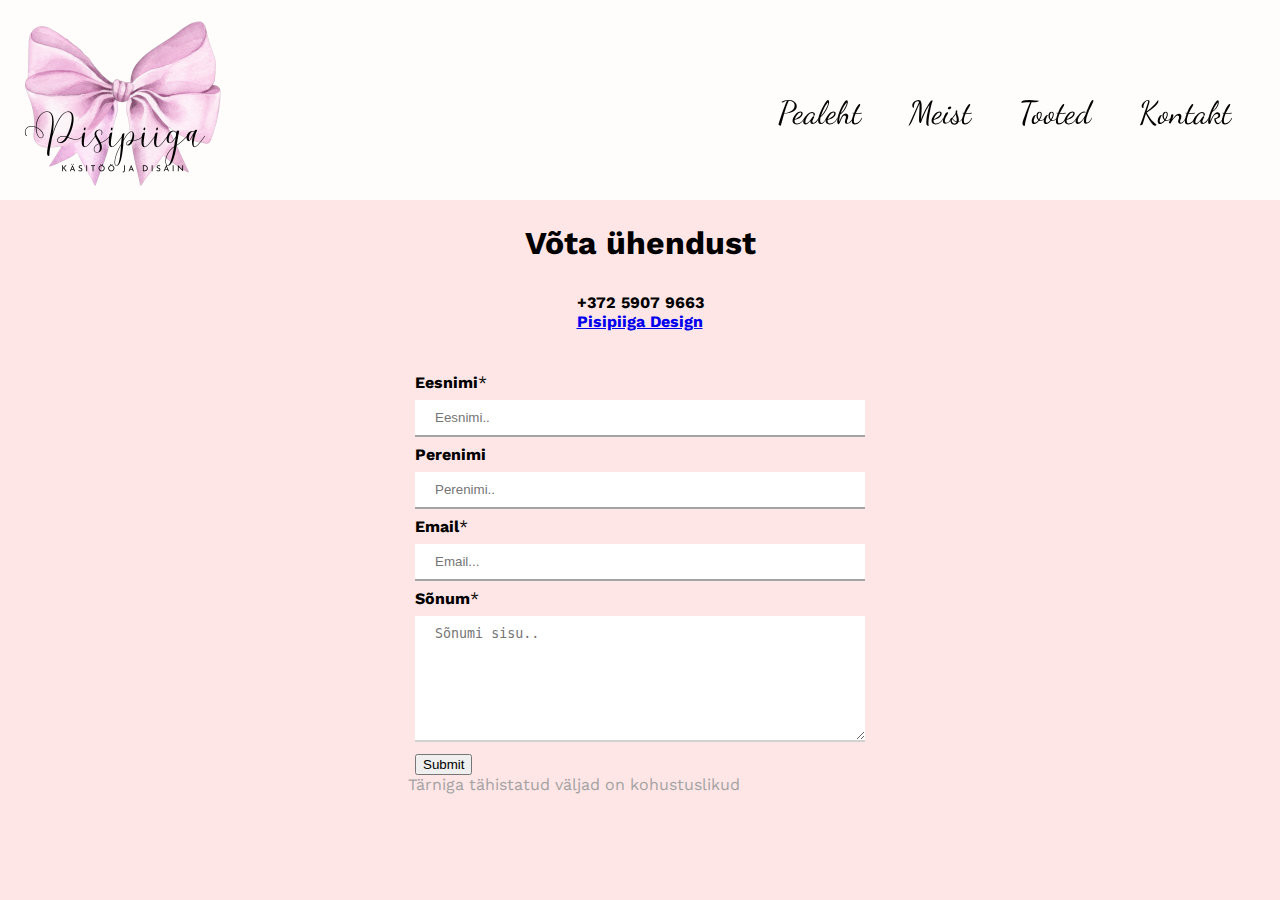
==== kontakt.html @ e0e10d82 "update" ====
<!DOCTYPE html>
<html lang="en">
<head>
    <meta charset="UTF-8">
    <meta http-equiv="X-UA-Compatible" content="IE=edge">
    <meta name="viewport" content="width=device-width, initial-scale=1.0">
    <title>Document</title>
    <link rel="stylesheet" href="style.css">
    <link rel="preconnect" href="https://fonts.googleapis.com">
    <link rel="preconnect" href="https://fonts.gstatic.com" crossorigin>
    <link href="https://fonts.googleapis.com/css2?family=Dancing+Script&family=Great+Vibes&display=swap" rel="stylesheet">
</head>
<body>
    <header>
        <h1 class="logo"><img src="pisipiigalogo.png" width="200px"></a></h1>
        <input type="checkbox" id="nav-toggle" class="nav-toggle">
        <nav>
          <ul>
            <li><a href="#">Pealeht</a></li>
            <li><a href="#">Meist</a></li>
            <li><a href="#">Tooted</a></li>
            <li><a href="kontakt.html">Kontakt</a></li>
          </ul>
        </nav>
        <label for="nav-toggle" class="nav-toggle-label">
          <span></span>
        </label>
        </header>
        <main>
        <div class="contentkont">
            <h1>Võta ühendust</h1>
            <div ><strong>+372 5907 9663</strong><br>
            <a href="https://www.facebook.com/pisipiigadisain"><strong>Pisipiiga Design</strong></a></div>
            <div class="container">
                <form action="#">
                    <label for="fname"><b>Eesnimi</b>*</label> <br>
                    <input type="text" id="fname" name="eesniminame" placeholder="Eesnimi.." required="true" style="width: 450px;" ><br>
                    <label for="lname"><b>Perenimi</b></label> <br>
                    <input type="text" id="lname" name="perename" placeholder="Perenimi.." style="width: 450px;"><br>
                    <label for="mail"><b>Email</b>*</label><br>
                    <input type="text" id="text" name="mail" placeholder="Email..." required="true" style="width: 450px;"></br>
                    <label for="subject"><b>Sõnum</b>*</label><br>
                    <textarea id="subject" name="subject" placeholder="Sõnumi sisu.." required="true" style="width: 450px; height: 126px;"></textarea><br>
                    <input type="submit" value="Submit"><br>
                </form>
            <div>Tärniga tähistatud väljad on kohustuslikud</div>
        </main>
</body>
</html>
---- style.css ----
@import url('https://fonts.googleapis.com/css?family=Work+Sans:300,600');

:root {
  --background: rgba(255, 255, 255, 0.85);
}

*, *::before, *::after {
  box-sizing: border-box;
}

body {
	margin: 0;
	background: rgb(255, 230, 230);
	font-family: 'Work Sans', sans-serif;
	font-weight: 400;
}

.content {
  height: 200vh;
  background-color: rgb(255, 230, 230);
  display: grid;
  gap: 10px;
  place-items: center;
}
.contentkont {
  height: 70vh;
  background-color: rgb(255, 230, 230);
  display: grid;
  gap: 10px;
  place-items: center;
  margin-left: 30px;
  padding-bottom: 50em;
  margin: 0;
}
main h1 {
  margin-top: 7em;
}

header {
  background: var(--background);
  text-align: center;
  position: fixed;
  height: 200px;
  z-index: 999;
  width: 100%;
}

.nav-toggle {
  position: absolute !important;
  top: -9999px !important;
  left: -9999px !important;
}

.nav-toggle:focus ~ .nav-toggle-label {
  outline: 3px solid rgba(rgb(0, 0, 0), .75);
}

.nav-toggle-label {
  position: absolute;
  top: 0;
  left: 0;
  margin-left: 1em;
  height: 100%;
  display: flex;
  align-items: center;
}

.nav-toggle-label span,
.nav-toggle-label span::before,
.nav-toggle-label span::after {
  display: block;
  background: rgb(0, 0, 0);
  height: 2px;
  width: 2em;
  border-radius: 2px;
  position: relative;
}

.nav-toggle-label span::before,
.nav-toggle-label span::after {
  content: '';
  position: absolute;
}

.nav-toggle-label span::before {
  bottom: 7px;
}

.nav-toggle-label span::after {
  top: 7px;
}

nav {
  position: absolute;
  text-align: left;
  top: 100%;
  left: 0;
  background: var(--background);
  width: 100%;
  transform: scale(1, 0);
  transform-origin: top;
  transition: transform 400ms ease-in-out;
}

nav ul {
  margin: 0;
  padding: 0;
  list-style: none;
}

nav li {
  margin-bottom: 15px;
  margin-left: 15px;
}

nav a {
  color: rgb(0, 0, 0);
  font-family: 'Dancing Script', cursive;
  text-decoration: none;
  font-size: 2rem;
  opacity: 0;
  transition: opacity 150ms ease-in-out;
}

nav a:hover {
  color: rgb(255, 230, 230);
}

.nav-toggle:checked ~ nav {
  transform: scale(1,1);
}

.nav-toggle:checked ~ nav a {
  opacity: 1;
  transition: opacity 250ms ease-in-out 250ms;
}
main .container {
  margin: 0;
  padding: 2em;
}
main>h1 {
  padding-top: 15px;
}
main .container>div {
  color: rgb(163, 163, 163);
  margin-left: -7px;
  padding-bottom: 5px;
  position: relative;
}
main>h2 {
  margin-top: 21px;
  text-align: center;
  padding-top: 150px;
  color: green;
  font-size: 35px;
}
input[type=text] {
  width: 100%;
  padding: 10px 20px;
  margin: 8px 0;
  box-sizing: border-box;
  border: none;
  border-bottom: 2px solid rgb(163,163, 163);
}
textarea[id=subject] {
  width: 100%;
  padding: 10px 20px;
  margin: 8px 0;
  box-sizing: border-box;
  border: none;
  border-bottom: 2px solid rgb(163,163, 163, 0.5);
}
@media screen and (min-width: 800px) {
  .nav-toggle-label {
    display: none;
  }

  header {
    display: grid;
    grid-template-columns: 0.5fr auto minmax(600px, 2fr) 0.1fr;
  }
  
  .logo {
    grid-column: 1 / 3;
  }
  
  nav {
    // all: unset; /* this causes issues with Edge, since it's unsupported */
    
    /* the following lines are not from my video, but add Edge support */
    position: relative;
    text-align: left;
    transition: none;
    transform: scale(1,1);
    background: none;
    top: initial;
    left: initial;
    /* end Edge support stuff */
    
    grid-column: 3 / 4;
    display: flex;
    justify-content: flex-end;
    align-items: center;
  }
  
  nav ul {
    display: flex;
  }
  
  nav li {
    margin-left: 3em;
    margin-bottom: 0;
  }
  
  nav a {
    opacity: 1;
    position: relative;
  }
  
  nav a::before {
    content: '';
    display: block;
    height: 5px;
    background: black;
    position: absolute;
    top: -.75em;
    left: 0;
    right: 0;
    transform: scale(0, 1);
    transition: transform ease-in-out 250ms;
  }
  
  nav a:hover::before {
    transform: scale(1,1);
  }
}
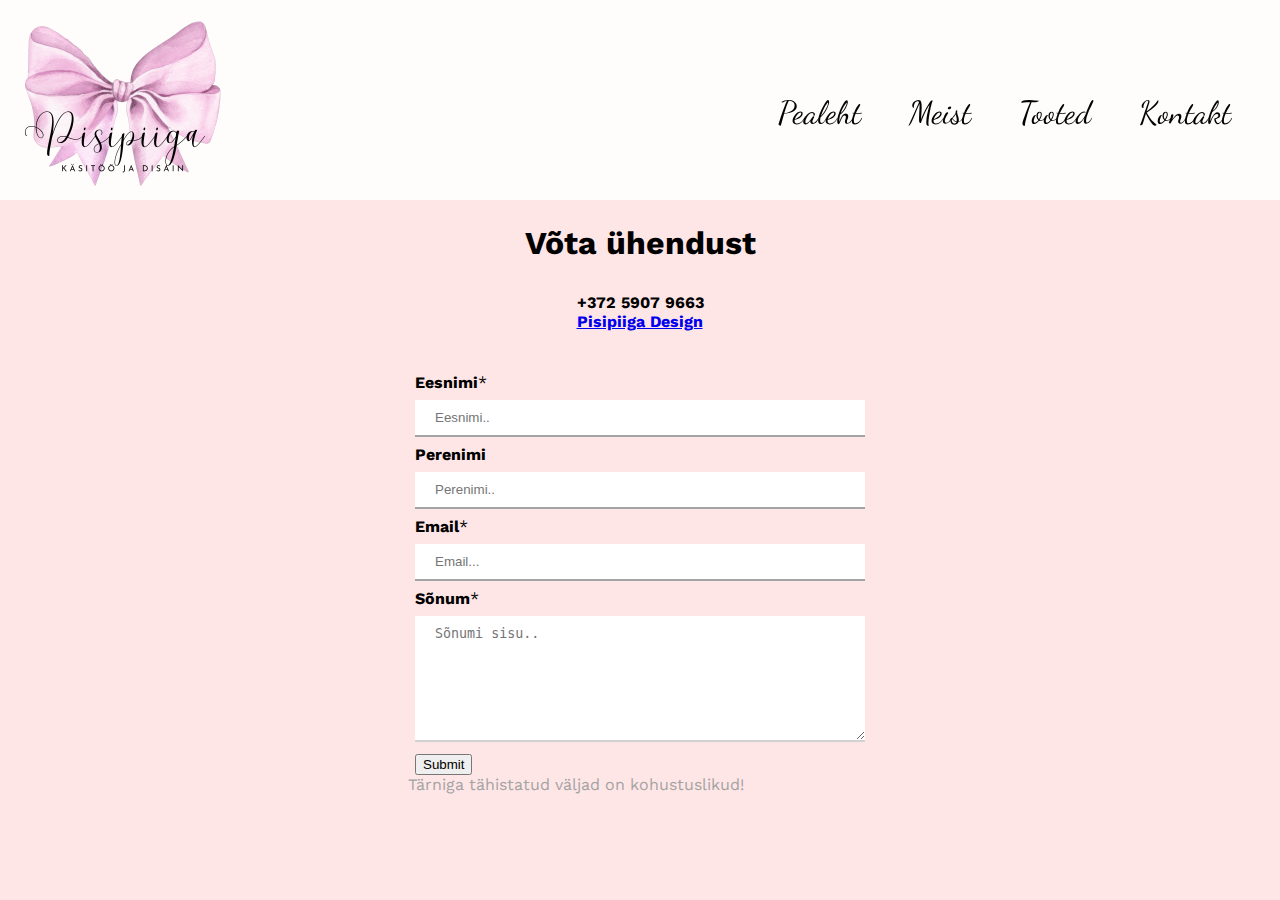
==== commit cec16518: "update kontakt" ====
--- a/kontakt.html
+++ b/kontakt.html
@@ -43,7 +43,7 @@
                     <textarea id="subject" name="subject" placeholder="Sõnumi sisu.." required="true" style="width: 450px; height: 126px;"></textarea><br>
                     <input type="submit" value="Submit"><br>
                 </form>
-            <div>Tärniga tähistatud väljad on kohustuslikud</div>
+            <div>Tärniga tähistatud väljad on kohustuslikud!</div>
         </main>
 </body>
 </html>